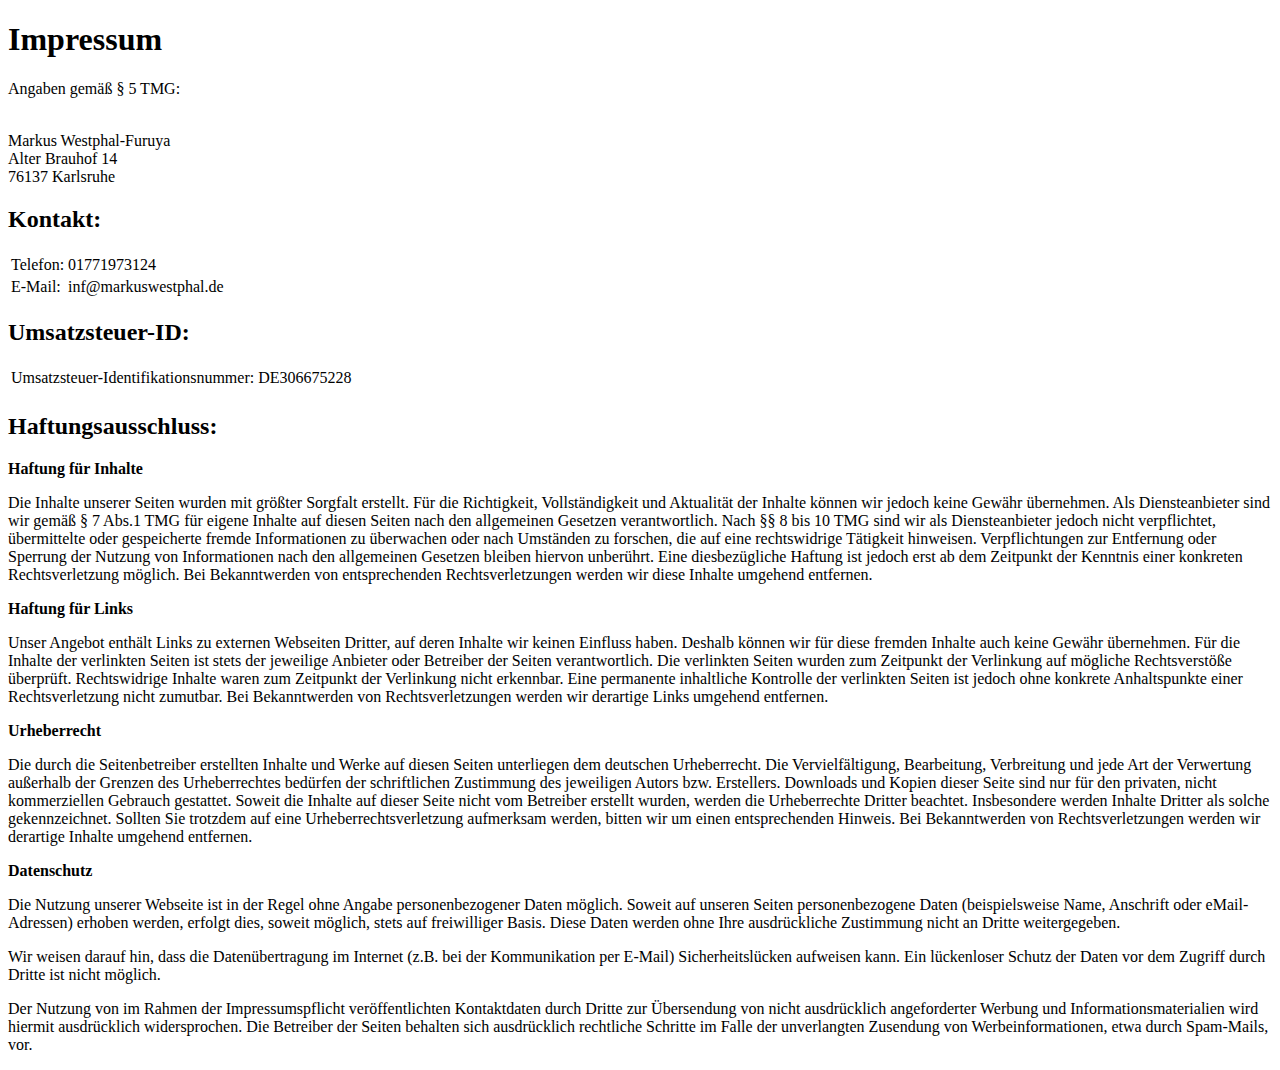
==== imprint.html @ eaf69a2e "initial import" ====
<!DOCTYPE html>
<html>
<head lang="de">
    <meta charset="UTF-8">
    <title>Impressum</title>
</head>
<body>
<h1>
    Impressum</h1>
<p>
    Angaben gemäß § 5 TMG:<br />
    <br />
</p>
<p>
    Markus Westphal-Furuya<br />
    Alter Brauhof 14<br />
    76137 Karlsruhe<br />
</p>
<h2>
    Kontakt:</h2>
<table>
    <tr>
        <td>
            Telefon:
        </td>
        <td>
            01771973124
        </td>
    </tr>
    <tr>
        <td>
            E-Mail:
        </td>
        <td>
            inf@markuswestphal.de
        </td>
    </tr>
</table>

<h2>
    Umsatzsteuer-ID:</h2>

<table>
    <tr>
        <td>
            Umsatzsteuer-Identifikationsnummer:
        </td>
        <td>
            DE306675228
        </td>
    </tr>
    <tr>
        <td>
</table>
<p>
</p>
<h2>
    Haftungsausschluss:</h2>
<p>
    <strong>Haftung für Inhalte</strong></p>
<p>
    Die Inhalte unserer Seiten wurden mit größter Sorgfalt erstellt. Für die Richtigkeit,
    Vollständigkeit und Aktualität der Inhalte können wir jedoch keine Gewähr übernehmen.
    Als Diensteanbieter sind wir gemäß § 7 Abs.1 TMG für eigene Inhalte auf diesen Seiten
    nach den allgemeinen Gesetzen verantwortlich. Nach §§ 8 bis 10 TMG sind wir als
    Diensteanbieter jedoch nicht verpflichtet, übermittelte oder gespeicherte fremde
    Informationen zu überwachen oder nach Umständen zu forschen, die auf eine rechtswidrige
    Tätigkeit hinweisen. Verpflichtungen zur Entfernung oder Sperrung der Nutzung von
    Informationen nach den allgemeinen Gesetzen bleiben hiervon unberührt. Eine diesbezügliche
    Haftung ist jedoch erst ab dem Zeitpunkt der Kenntnis einer konkreten Rechtsverletzung
    möglich. Bei Bekanntwerden von entsprechenden Rechtsverletzungen werden wir diese
    Inhalte umgehend entfernen.</p>
<p>
    <strong>Haftung für Links</strong></p>
<p>
    Unser Angebot enthält Links zu externen Webseiten Dritter, auf deren Inhalte wir
    keinen Einfluss haben. Deshalb können wir für diese fremden Inhalte auch keine Gewähr
    übernehmen. Für die Inhalte der verlinkten Seiten ist stets der jeweilige Anbieter
    oder Betreiber der Seiten verantwortlich. Die verlinkten Seiten wurden zum Zeitpunkt
    der Verlinkung auf mögliche Rechtsverstöße überprüft. Rechtswidrige Inhalte waren
    zum Zeitpunkt der Verlinkung nicht erkennbar. Eine permanente inhaltliche Kontrolle
    der verlinkten Seiten ist jedoch ohne konkrete Anhaltspunkte einer Rechtsverletzung
    nicht zumutbar. Bei Bekanntwerden von Rechtsverletzungen werden wir derartige Links
    umgehend entfernen.</p>
<p>
    <strong>Urheberrecht</strong></p>
<p>
    Die durch die Seitenbetreiber erstellten Inhalte und Werke auf diesen Seiten unterliegen
    dem deutschen Urheberrecht. Die Vervielfältigung, Bearbeitung, Verbreitung und jede
    Art der Verwertung außerhalb der Grenzen des Urheberrechtes bedürfen der schriftlichen
    Zustimmung des jeweiligen Autors bzw. Erstellers. Downloads und Kopien dieser Seite
    sind nur für den privaten, nicht kommerziellen Gebrauch gestattet. Soweit die Inhalte
    auf dieser Seite nicht vom Betreiber erstellt wurden, werden die Urheberrechte Dritter
    beachtet. Insbesondere werden Inhalte Dritter als solche gekennzeichnet. Sollten
    Sie trotzdem auf eine Urheberrechtsverletzung aufmerksam werden, bitten wir um einen
    entsprechenden Hinweis. Bei Bekanntwerden von Rechtsverletzungen werden wir derartige
    Inhalte umgehend entfernen.</p>
<p>
    <strong>Datenschutz</strong></p>
<p>
    Die Nutzung unserer Webseite ist in der Regel ohne Angabe personenbezogener Daten
    möglich. Soweit auf unseren Seiten personenbezogene Daten (beispielsweise Name,
    Anschrift oder eMail-Adressen) erhoben werden, erfolgt dies, soweit möglich, stets
    auf freiwilliger Basis. Diese Daten werden ohne Ihre ausdrückliche Zustimmung nicht
    an Dritte weitergegeben.
</p>
<p>
    Wir weisen darauf hin, dass die Datenübertragung im Internet (z.B. bei der Kommunikation
    per E-Mail) Sicherheitslücken aufweisen kann. Ein lückenloser Schutz der Daten vor
    dem Zugriff durch Dritte ist nicht möglich.
</p>
<p>
    Der Nutzung von im Rahmen der Impressumspflicht veröffentlichten Kontaktdaten durch
    Dritte zur Übersendung von nicht ausdrücklich angeforderter Werbung und Informationsmaterialien
    wird hiermit ausdrücklich widersprochen. Die Betreiber der Seiten behalten sich
    ausdrücklich rechtliche Schritte im Falle der unverlangten Zusendung von Werbeinformationen,
    etwa durch Spam-Mails, vor.</p>
<p>

</body>
</html>
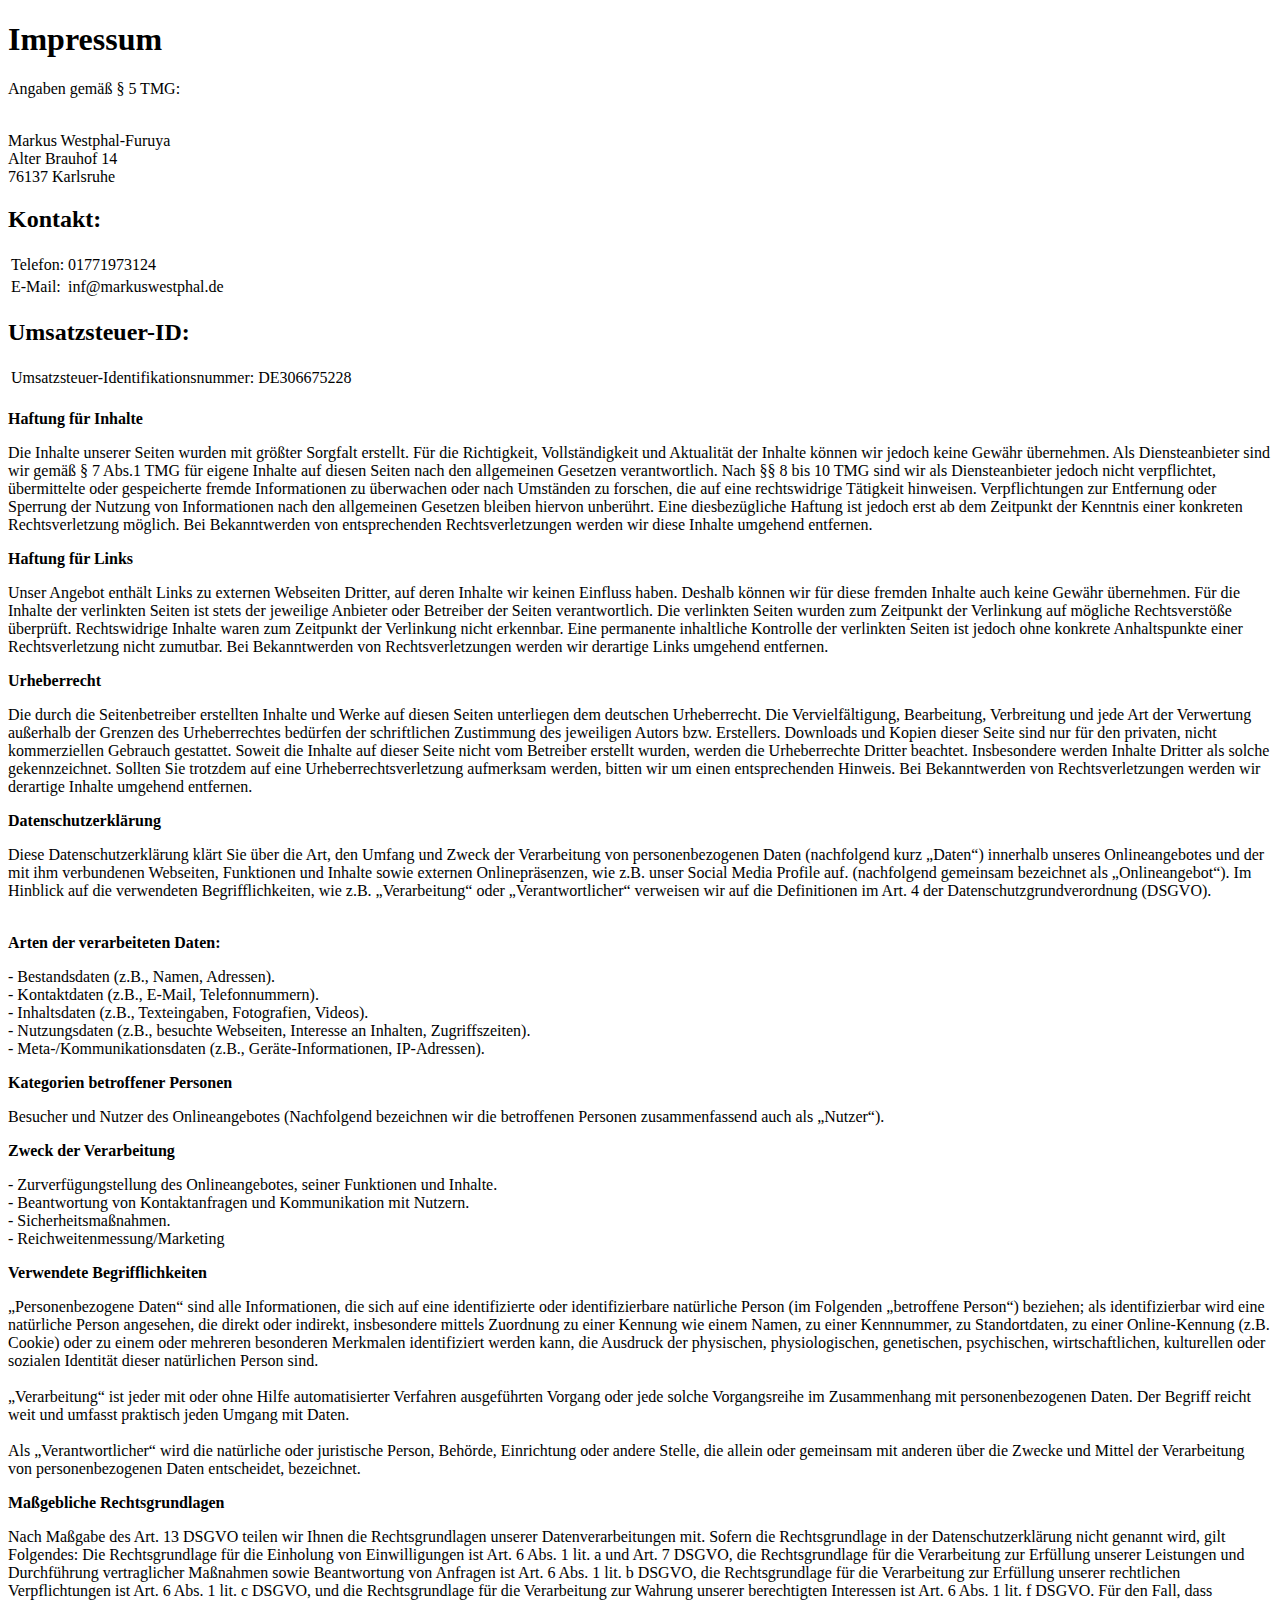
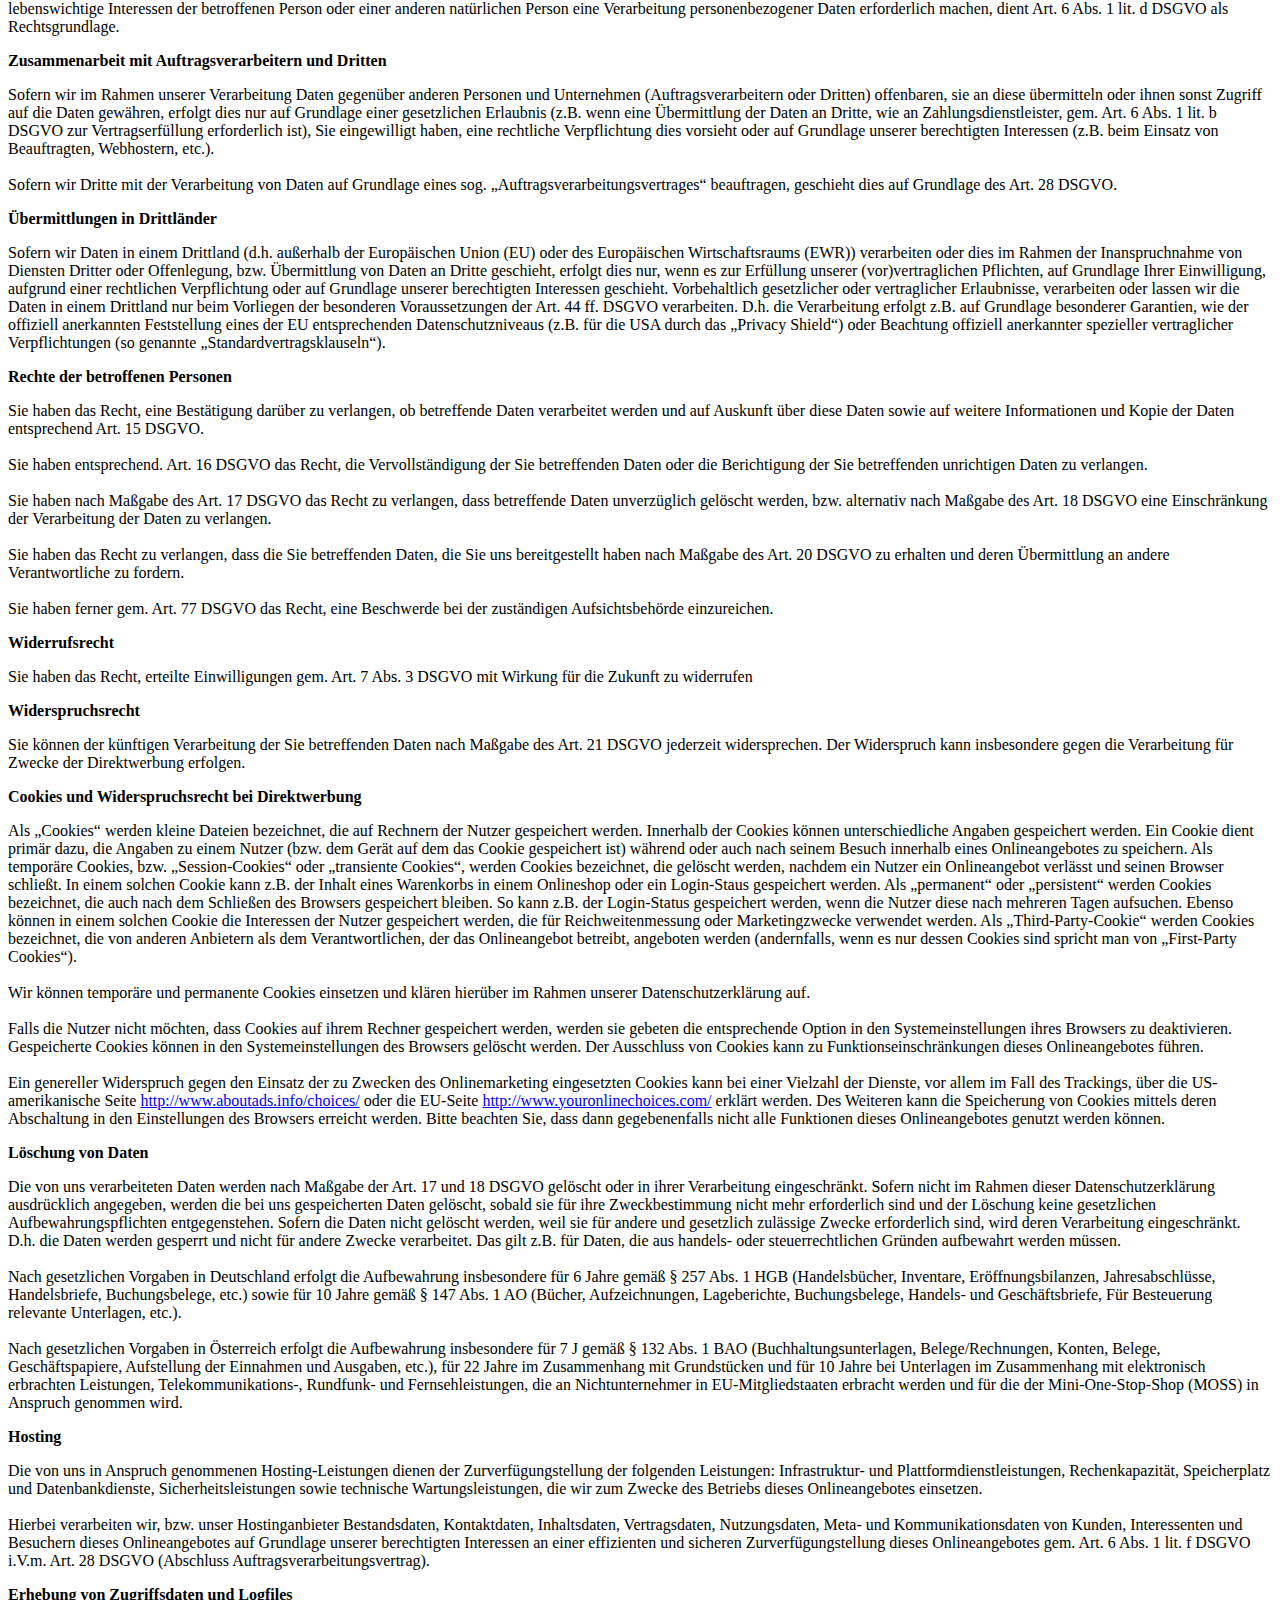
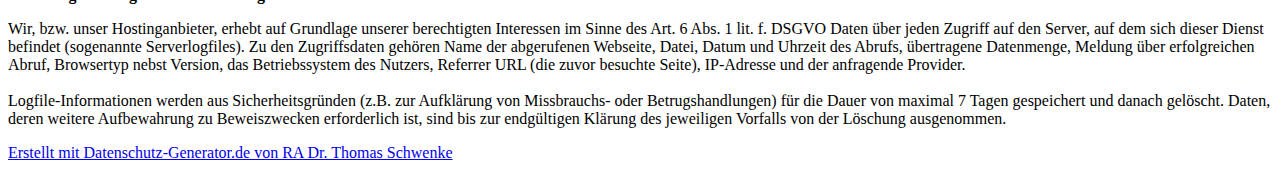
==== commit 47f9852d: "datenschutzerklaerung" ====
--- a/imprint.html
+++ b/imprint.html
@@ -54,8 +54,7 @@
 </table>
 <p>
 </p>
-<h2>
-    Haftungsausschluss:</h2>
+
 <p>
     <strong>Haftung für Inhalte</strong></p>
 <p>
@@ -95,26 +94,48 @@
     Sie trotzdem auf eine Urheberrechtsverletzung aufmerksam werden, bitten wir um einen
     entsprechenden Hinweis. Bei Bekanntwerden von Rechtsverletzungen werden wir derartige
     Inhalte umgehend entfernen.</p>
-<p>
-    <strong>Datenschutz</strong></p>
-<p>
-    Die Nutzung unserer Webseite ist in der Regel ohne Angabe personenbezogener Daten
-    möglich. Soweit auf unseren Seiten personenbezogene Daten (beispielsweise Name,
-    Anschrift oder eMail-Adressen) erhoben werden, erfolgt dies, soweit möglich, stets
-    auf freiwilliger Basis. Diese Daten werden ohne Ihre ausdrückliche Zustimmung nicht
-    an Dritte weitergegeben.
-</p>
-<p>
-    Wir weisen darauf hin, dass die Datenübertragung im Internet (z.B. bei der Kommunikation
-    per E-Mail) Sicherheitslücken aufweisen kann. Ein lückenloser Schutz der Daten vor
-    dem Zugriff durch Dritte ist nicht möglich.
-</p>
-<p>
-    Der Nutzung von im Rahmen der Impressumspflicht veröffentlichten Kontaktdaten durch
-    Dritte zur Übersendung von nicht ausdrücklich angeforderter Werbung und Informationsmaterialien
-    wird hiermit ausdrücklich widersprochen. Die Betreiber der Seiten behalten sich
-    ausdrücklich rechtliche Schritte im Falle der unverlangten Zusendung von Werbeinformationen,
-    etwa durch Spam-Mails, vor.</p>
+
+    <p><strong>Datenschutzerklärung</strong></p><p><strong></strong></p><p>Diese Datenschutzerklärung klärt Sie über die Art, den Umfang und Zweck der Verarbeitung von personenbezogenen Daten (nachfolgend kurz „Daten“) innerhalb unseres Onlineangebotes und der mit ihm verbundenen Webseiten, Funktionen und Inhalte sowie externen Onlinepräsenzen, wie z.B. unser Social Media Profile auf. (nachfolgend gemeinsam bezeichnet als „Onlineangebot“). Im Hinblick auf die verwendeten Begrifflichkeiten, wie z.B. „Verarbeitung“ oder „Verantwortlicher“ verweisen wir auf die Definitionen im Art. 4 der Datenschutzgrundverordnung (DSGVO).<br>
+        <br>
+        </p><p><strong>Arten der verarbeiteten Daten:</strong></p><p>-	Bestandsdaten (z.B., Namen, Adressen).<br>
+        -	Kontaktdaten (z.B., E-Mail, Telefonnummern).<br>
+        -	Inhaltsdaten (z.B., Texteingaben, Fotografien, Videos).<br>
+        -	Nutzungsdaten (z.B., besuchte Webseiten, Interesse an Inhalten, Zugriffszeiten).<br>
+        -	Meta-/Kommunikationsdaten (z.B., Geräte-Informationen, IP-Adressen).<br>
+        </p><p><strong>Kategorien betroffener Personen</strong></p><p>Besucher und Nutzer des Onlineangebotes (Nachfolgend bezeichnen wir die betroffenen Personen zusammenfassend auch als „Nutzer“).<br>
+        </p><p><strong>Zweck der Verarbeitung</strong></p><p>-	Zurverfügungstellung des Onlineangebotes, seiner Funktionen und  Inhalte.<br>
+        -	Beantwortung von Kontaktanfragen und Kommunikation mit Nutzern.<br>
+        -	Sicherheitsmaßnahmen.<br>
+        -	Reichweitenmessung/Marketing<br>
+        <span class="tsmcom"></span></p><p><strong>Verwendete Begrifflichkeiten </strong></p><p>„Personenbezogene Daten“ sind alle Informationen, die sich auf eine identifizierte oder identifizierbare natürliche Person (im Folgenden „betroffene Person“) beziehen; als identifizierbar wird eine natürliche Person angesehen, die direkt oder indirekt, insbesondere mittels Zuordnung zu einer Kennung wie einem Namen, zu einer Kennnummer, zu Standortdaten, zu einer Online-Kennung (z.B. Cookie) oder zu einem oder mehreren besonderen Merkmalen identifiziert werden kann, die Ausdruck der physischen, physiologischen, genetischen, psychischen, wirtschaftlichen, kulturellen oder sozialen Identität dieser natürlichen Person sind.<br>
+        <br>
+        „Verarbeitung“ ist jeder mit oder ohne Hilfe automatisierter Verfahren ausgeführten Vorgang oder jede solche Vorgangsreihe im Zusammenhang mit personenbezogenen Daten. Der Begriff reicht weit und umfasst praktisch jeden Umgang mit Daten.<br>
+        <br>
+        Als „Verantwortlicher“ wird die natürliche oder juristische Person, Behörde, Einrichtung oder andere Stelle, die allein oder gemeinsam mit anderen über die Zwecke und Mittel der Verarbeitung von personenbezogenen Daten entscheidet, bezeichnet.</p><p><strong>Maßgebliche Rechtsgrundlagen</strong></p><p>Nach Maßgabe des Art. 13 DSGVO teilen wir Ihnen die Rechtsgrundlagen unserer Datenverarbeitungen mit. Sofern die Rechtsgrundlage in der Datenschutzerklärung nicht genannt wird, gilt Folgendes: Die Rechtsgrundlage für die Einholung von Einwilligungen ist Art. 6 Abs. 1 lit. a und Art. 7 DSGVO, die Rechtsgrundlage für die Verarbeitung zur Erfüllung unserer Leistungen und Durchführung vertraglicher Maßnahmen sowie Beantwortung von Anfragen ist Art. 6 Abs. 1 lit. b DSGVO, die Rechtsgrundlage für die Verarbeitung zur Erfüllung unserer rechtlichen Verpflichtungen ist Art. 6 Abs. 1 lit. c DSGVO, und die Rechtsgrundlage für die Verarbeitung zur Wahrung unserer berechtigten Interessen ist Art. 6 Abs. 1 lit. f DSGVO. Für den Fall, dass lebenswichtige Interessen der betroffenen Person oder einer anderen natürlichen Person eine Verarbeitung personenbezogener Daten erforderlich machen, dient Art. 6 Abs. 1 lit. d DSGVO als Rechtsgrundlage.</p><p><strong></strong></p><p></p><p><strong>Zusammenarbeit mit Auftragsverarbeitern und Dritten</strong></p><p>Sofern wir im Rahmen unserer Verarbeitung Daten gegenüber anderen Personen und Unternehmen (Auftragsverarbeitern oder Dritten) offenbaren, sie an diese übermitteln oder ihnen sonst Zugriff auf die Daten gewähren, erfolgt dies nur auf Grundlage einer gesetzlichen Erlaubnis (z.B. wenn eine Übermittlung der Daten an Dritte, wie an Zahlungsdienstleister, gem. Art. 6 Abs. 1 lit. b DSGVO zur Vertragserfüllung erforderlich ist), Sie eingewilligt haben, eine rechtliche Verpflichtung dies vorsieht oder auf Grundlage unserer berechtigten Interessen (z.B. beim Einsatz von Beauftragten, Webhostern, etc.). <br>
+        <br>
+        Sofern wir Dritte mit der Verarbeitung von Daten auf Grundlage eines sog. „Auftragsverarbeitungsvertrages“ beauftragen, geschieht dies auf Grundlage des Art. 28 DSGVO.</p><p><strong>Übermittlungen in Drittländer</strong></p><p>Sofern wir Daten in einem Drittland (d.h. außerhalb der Europäischen Union (EU) oder des Europäischen Wirtschaftsraums (EWR)) verarbeiten oder dies im Rahmen der Inanspruchnahme von Diensten Dritter oder Offenlegung, bzw. Übermittlung von Daten an Dritte geschieht, erfolgt dies nur, wenn es zur Erfüllung unserer (vor)vertraglichen Pflichten, auf Grundlage Ihrer Einwilligung, aufgrund einer rechtlichen Verpflichtung oder auf Grundlage unserer berechtigten Interessen geschieht. Vorbehaltlich gesetzlicher oder vertraglicher Erlaubnisse, verarbeiten oder lassen wir die Daten in einem Drittland nur beim Vorliegen der besonderen Voraussetzungen der Art. 44 ff. DSGVO verarbeiten. D.h. die Verarbeitung erfolgt z.B. auf Grundlage besonderer Garantien, wie der offiziell anerkannten Feststellung eines der EU entsprechenden Datenschutzniveaus (z.B. für die USA durch das „Privacy Shield“) oder Beachtung offiziell anerkannter spezieller vertraglicher Verpflichtungen (so genannte „Standardvertragsklauseln“).</p><p><strong>Rechte der betroffenen Personen</strong></p><p>Sie haben das Recht, eine Bestätigung darüber zu verlangen, ob betreffende Daten verarbeitet werden und auf Auskunft über diese Daten sowie auf weitere Informationen und Kopie der Daten entsprechend Art. 15 DSGVO.<br>
+        <br>
+        Sie haben entsprechend. Art. 16 DSGVO das Recht, die Vervollständigung der Sie betreffenden Daten oder die Berichtigung der Sie betreffenden unrichtigen Daten zu verlangen.<br>
+        <br>
+        Sie haben nach Maßgabe des Art. 17 DSGVO das Recht zu verlangen, dass betreffende Daten unverzüglich gelöscht werden, bzw. alternativ nach Maßgabe des Art. 18 DSGVO eine Einschränkung der Verarbeitung der Daten zu verlangen.<br>
+        <br>
+        Sie haben das Recht zu verlangen, dass die Sie betreffenden Daten, die Sie uns bereitgestellt haben nach Maßgabe des Art. 20 DSGVO zu erhalten und deren Übermittlung an andere Verantwortliche zu fordern. <br>
+        <br>
+        Sie haben ferner gem. Art. 77 DSGVO das Recht, eine Beschwerde bei der zuständigen Aufsichtsbehörde einzureichen.</p><p><strong>Widerrufsrecht</strong></p><p>Sie haben das Recht, erteilte Einwilligungen gem. Art. 7 Abs. 3 DSGVO mit Wirkung für die Zukunft zu widerrufen</p><p><strong>Widerspruchsrecht</strong></p><p>Sie können der künftigen Verarbeitung der Sie betreffenden Daten nach Maßgabe des Art. 21 DSGVO jederzeit widersprechen. Der Widerspruch kann insbesondere gegen die Verarbeitung für Zwecke der Direktwerbung erfolgen.</p><p><strong>Cookies und Widerspruchsrecht bei Direktwerbung</strong></p><p>Als „Cookies“ werden kleine Dateien bezeichnet, die auf Rechnern der Nutzer gespeichert werden. Innerhalb der Cookies können unterschiedliche Angaben gespeichert werden. Ein Cookie dient primär dazu, die Angaben zu einem Nutzer (bzw. dem Gerät auf dem das Cookie gespeichert ist) während oder auch nach seinem Besuch innerhalb eines Onlineangebotes zu speichern. Als temporäre Cookies, bzw. „Session-Cookies“ oder „transiente Cookies“, werden Cookies bezeichnet, die gelöscht werden, nachdem ein Nutzer ein Onlineangebot verlässt und seinen Browser schließt. In einem solchen Cookie kann z.B. der Inhalt eines Warenkorbs in einem Onlineshop oder ein Login-Staus gespeichert werden. Als „permanent“ oder „persistent“ werden Cookies bezeichnet, die auch nach dem Schließen des Browsers gespeichert bleiben. So kann z.B. der Login-Status gespeichert werden, wenn die Nutzer diese nach mehreren Tagen aufsuchen. Ebenso können in einem solchen Cookie die Interessen der Nutzer gespeichert werden, die für Reichweitenmessung oder Marketingzwecke verwendet werden. Als „Third-Party-Cookie“ werden Cookies bezeichnet, die von anderen Anbietern als dem Verantwortlichen, der das Onlineangebot betreibt, angeboten werden (andernfalls, wenn es nur dessen Cookies sind spricht man von „First-Party Cookies“).<br>
+        <br>
+        Wir können temporäre und permanente Cookies einsetzen und klären hierüber im Rahmen unserer Datenschutzerklärung auf.<br>
+        <br>
+        Falls die Nutzer nicht möchten, dass Cookies auf ihrem Rechner gespeichert werden, werden sie gebeten die entsprechende Option in den Systemeinstellungen ihres Browsers zu deaktivieren. Gespeicherte Cookies können in den Systemeinstellungen des Browsers gelöscht werden. Der Ausschluss von Cookies kann zu Funktionseinschränkungen dieses Onlineangebotes führen.<br>
+        <br>
+        Ein genereller Widerspruch gegen den Einsatz der zu Zwecken des Onlinemarketing eingesetzten Cookies kann bei einer Vielzahl der Dienste, vor allem im Fall des Trackings, über die US-amerikanische Seite <a href="http://www.aboutads.info/choices/">http://www.aboutads.info/choices/</a> oder die EU-Seite <a href="http://www.youronlinechoices.com/">http://www.youronlinechoices.com/</a> erklärt werden. Des Weiteren kann die Speicherung von Cookies mittels deren Abschaltung in den Einstellungen des Browsers erreicht werden. Bitte beachten Sie, dass dann gegebenenfalls nicht alle Funktionen dieses Onlineangebotes genutzt werden können.</p><p><strong>Löschung von Daten</strong></p><p>Die von uns verarbeiteten Daten werden nach Maßgabe der Art. 17 und 18 DSGVO gelöscht oder in ihrer Verarbeitung eingeschränkt. Sofern nicht im Rahmen dieser Datenschutzerklärung ausdrücklich angegeben, werden die bei uns gespeicherten Daten gelöscht, sobald sie für ihre Zweckbestimmung nicht mehr erforderlich sind und der Löschung keine gesetzlichen Aufbewahrungspflichten entgegenstehen. Sofern die Daten nicht gelöscht werden, weil sie für andere und gesetzlich zulässige Zwecke erforderlich sind, wird deren Verarbeitung eingeschränkt. D.h. die Daten werden gesperrt und nicht für andere Zwecke verarbeitet. Das gilt z.B. für Daten, die aus handels- oder steuerrechtlichen Gründen aufbewahrt werden müssen.<br>
+        <br>
+        Nach gesetzlichen Vorgaben in Deutschland erfolgt die Aufbewahrung insbesondere für 6 Jahre gemäß § 257 Abs. 1 HGB (Handelsbücher, Inventare, Eröffnungsbilanzen, Jahresabschlüsse, Handelsbriefe, Buchungsbelege, etc.) sowie für 10 Jahre gemäß § 147 Abs. 1 AO (Bücher, Aufzeichnungen, Lageberichte, Buchungsbelege, Handels- und Geschäftsbriefe, Für Besteuerung relevante Unterlagen, etc.). <br>
+        <br>
+        Nach gesetzlichen Vorgaben in Österreich erfolgt die Aufbewahrung insbesondere für 7 J gemäß § 132 Abs. 1 BAO (Buchhaltungsunterlagen, Belege/Rechnungen, Konten, Belege, Geschäftspapiere, Aufstellung der Einnahmen und Ausgaben, etc.), für 22 Jahre im Zusammenhang mit Grundstücken und für 10 Jahre bei Unterlagen im Zusammenhang mit elektronisch erbrachten Leistungen, Telekommunikations-, Rundfunk- und Fernsehleistungen, die an Nichtunternehmer in EU-Mitgliedstaaten erbracht werden und für die der Mini-One-Stop-Shop (MOSS) in Anspruch genommen wird.</p><p><strong>Hosting</strong></p><p><span class="ts-muster-content">Die von uns in Anspruch genommenen Hosting-Leistungen dienen der Zurverfügungstellung der folgenden Leistungen: Infrastruktur- und Plattformdienstleistungen, Rechenkapazität, Speicherplatz und Datenbankdienste, Sicherheitsleistungen sowie technische Wartungsleistungen, die wir zum Zwecke des Betriebs dieses Onlineangebotes einsetzen. <br>
+        <br>
+        Hierbei verarbeiten wir, bzw. unser Hostinganbieter Bestandsdaten, Kontaktdaten, Inhaltsdaten, Vertragsdaten, Nutzungsdaten, Meta- und Kommunikationsdaten von Kunden, Interessenten und Besuchern dieses Onlineangebotes auf Grundlage unserer berechtigten Interessen an einer effizienten und sicheren Zurverfügungstellung dieses Onlineangebotes gem. Art. 6 Abs. 1 lit. f DSGVO i.V.m. Art. 28 DSGVO (Abschluss Auftragsverarbeitungsvertrag).</span></p><p><strong>Erhebung von Zugriffsdaten und Logfiles</strong></p><p><span class="ts-muster-content">Wir, bzw. unser Hostinganbieter, erhebt auf Grundlage unserer berechtigten Interessen im Sinne des Art. 6 Abs. 1 lit. f. DSGVO Daten über jeden Zugriff auf den Server, auf dem sich dieser Dienst befindet (sogenannte Serverlogfiles). Zu den Zugriffsdaten gehören Name der abgerufenen Webseite, Datei, Datum und Uhrzeit des Abrufs, übertragene Datenmenge, Meldung über erfolgreichen Abruf, Browsertyp nebst Version, das Betriebssystem des Nutzers, Referrer URL (die zuvor besuchte Seite), IP-Adresse und der anfragende Provider.<br>
+        <br>
+        Logfile-Informationen werden aus Sicherheitsgründen (z.B. zur Aufklärung von Missbrauchs- oder Betrugshandlungen) für die Dauer von maximal 7 Tagen gespeichert und danach gelöscht. Daten, deren weitere Aufbewahrung zu Beweiszwecken erforderlich ist, sind bis zur endgültigen Klärung des jeweiligen Vorfalls von der Löschung ausgenommen.</span></p><a href="https://datenschutz-generator.de" class="dsg1-5">Erstellt mit Datenschutz-Generator.de von RA Dr. Thomas Schwenke</a>
 <p>
 
 </body>
